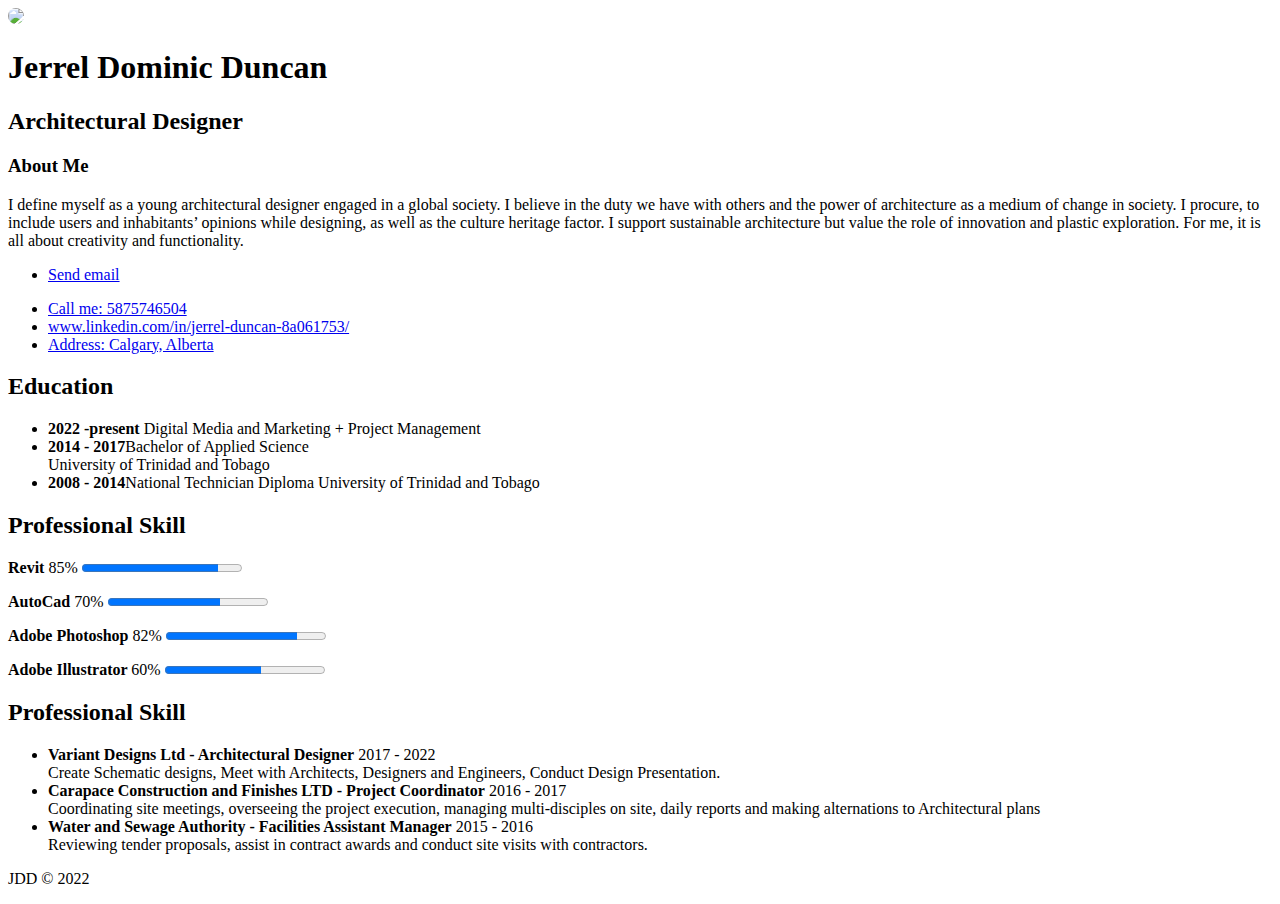
==== src/index.html @ b5d32117 "git commit -m "assisgment3"" ====
<!DOCTYPE Html>
    <!-- Top Container -->
    <section class="top-container">
      <header class="showcase">
         <div class="imgBx">
            <img style="border-radius:30px;"width="100" src="https://media-exp1.licdn.com/dms/image/C5103AQF_mMAG2p98Zw/profile-displayphoto-shrink_400_400/0/1516680403693?e=1672876800&v=beta&t=IW31-peThYFPzCKlZs5w8i4KPe1MBDSJ4SPb7OFnVe0">
           <h1> Jerrel Dominic Duncan</h1>
           <h2> Architectural Designer</h2>
        <h3>About Me</h3>
        <p>I define myself as a young architectural designer engaged in a global society. I believe in the duty we have with others and the power of architecture as a medium of change in society. I procure, to include users and inhabitants’ opinions while designing, as well as the culture heritage factor. I support sustainable architecture but value the role of innovation and plastic exploration. For me, it is all about creativity and functionality. </p>
       
      <div class="top-box top-box-a">
        <div class="wrapper">
    <!-- Navigation -->
    <nav class="main-nav">
      <ul>
        <li><p><a href="mailto:jerrelduncan@yahoo.com">Send email</a></p>
        </li>
        <li>
          <a href="#">Call me: 5875746504</a>
        </li>
        <li>
          <a href="#">www.linkedin.com/in/jerrel-duncan-8a061753/</a>
        </li>
        <li>
          <a href="#">Address: Calgary, Alberta</a>
        </li>
      </ul>
    </nav>
       

    <!-- Boxes Section -->
    <section class="boxes">
      <div class="box">
        <i class="fas fa-chart-pie fa-4x"></i>
        <h2>Education</h2>
        <p><ul><li><b>2022 -present</b> Digital Media and Marketing + Project Management</li>
        <li><b>2014 - 2017</b>Bachelor of Applied Science<br>
          University of Trinidad and Tobago
        </li> 
        <li><b>2008 - 2014</b>National Technician Diploma University of Trinidad and Tobago</li> </p>
      </div>
      
        
      
      <div class="box">
        
        <h2>Professional Skill</h2>
        <li><b><label for="file">Revit</label></b> 85%
<progress id="file" value="85" max="100"></progress> </p> <li><b> <label for="file">AutoCad</label></b> 70%
<progress id="file" value="70" max="100"></progress> </p> <li><b><label for="file">Adobe Photoshop</label></b> 82%
<progress id="file" value="82" max="100"> </progress> </p> <li><b><label for="file">Adobe Illustrator </label></b> 60% 
<progress id="file" value="60" max="100"></progress> </p>
      </div>
      
    </section>

    <!-- Info Section -->
    <section class="info">
     
      <div>
        <h2>Professional Skill</h2>
        <p>
        <ul>
         
           <li><b>Variant Designs Ltd - Architectural Designer</b> 2017 - 2022 <br> Create Schematic designs, Meet with Architects, Designers and Engineers, Conduct Design Presentation.</li>  <li><b>Carapace Construction and Finishes LTD - Project Coordinator</b> 2016 - 2017 <br> Coordinating site meetings, overseeing the project execution, managing multi-disciples on site, daily reports and making alternations to Architectural plans</li> <li><b>Water and Sewage Authority - Facilities Assistant Manager</b> 2015 - 2016 <br> Reviewing tender proposals, assist in contract awards and conduct site visits with contractors.</li> 
          </p>
       
    </section>

    <!-- Portfolio -->
    <section 
    </section>

    <!-- Footer -->
    <footer>
      <p>JDD &copy; 2022</p>
    </footer>

  </div>
  <!-- Wrapper Ends -->
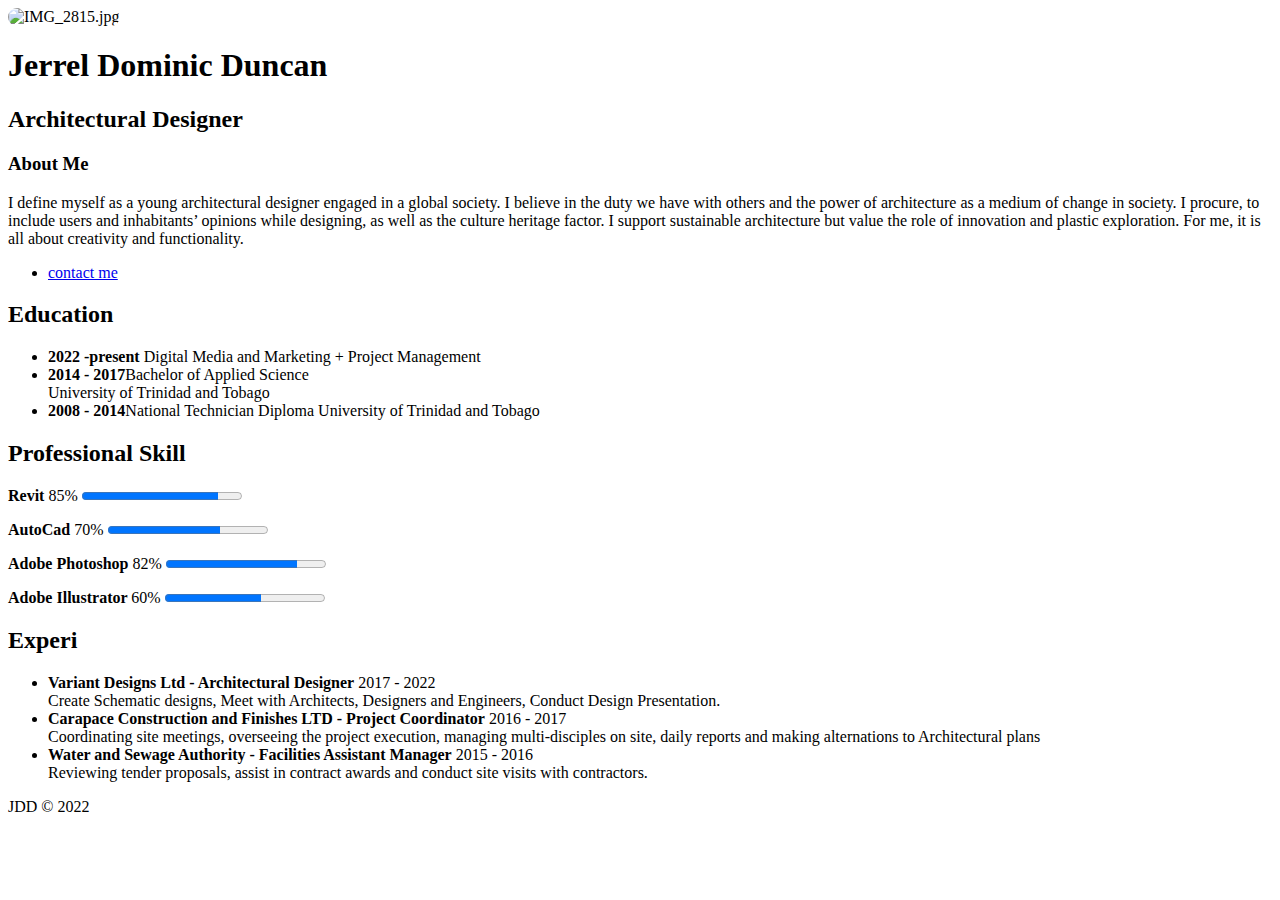
==== commit df14604b: "assigment3" ====
--- a/src/index.html
+++ b/src/index.html
@@ -1,81 +1,87 @@
 <!DOCTYPE Html>
+<html>
+<head> 
+  <meta charset="utf-8">
+  <meta name="description" content="Jerrel Dominic Duncan Resume">
+    <meta name="keywords" content="Jerrel, Dominic, Duncan, Resume">
+    <meta name="author" content="Jerrel Dominic Duncan">
+    <meta name="viewport" content="width=device-width, initial-scale=1.0">
+  <link rel="stylesheet" href="src/assets/css/style.css"> 
+</head>
+<title>Jerrel Dominic Duncan Resume</title>
+</html>
+<html lang="en-US">
     <!-- Top Container -->
     <section class="top-container">
       <header class="showcase">
-         <div class="imgBx">
-            <img style="border-radius:30px;"width="100" src="https://media-exp1.licdn.com/dms/image/C5103AQF_mMAG2p98Zw/profile-displayphoto-shrink_400_400/0/1516680403693?e=1672876800&v=beta&t=IW31-peThYFPzCKlZs5w8i4KPe1MBDSJ4SPb7OFnVe0">
-           <h1> Jerrel Dominic Duncan</h1>
+         <div class="imgBx"></div>
+         <img style="border-radius:20px;"width="200"src="./src/assets/IMG_2815.jpg" alt="IMG_2815.jpg" />
+         <h1>Jerrel Dominic Duncan</h1>
            <h2> Architectural Designer</h2>
         <h3>About Me</h3>
-        <p>I define myself as a young architectural designer engaged in a global society. I believe in the duty we have with others and the power of architecture as a medium of change in society. I procure, to include users and inhabitants’ opinions while designing, as well as the culture heritage factor. I support sustainable architecture but value the role of innovation and plastic exploration. For me, it is all about creativity and functionality. </p>
-       
-      <div class="top-box top-box-a">
-        <div class="wrapper">
+        <p>I define myself as a young architectural designer engaged in a global society. I believe in the duty we have with others and the power of architecture as a medium of change in society. I procure, to include users and inhabitants’ opinions while designing, as well as the culture heritage factor. I support sustainable architecture but value the role of innovation and plastic exploration. For me, it is all about creativity and functionality.</p>
+      
+      
     <!-- Navigation -->
     <nav class="main-nav">
       <ul>
-        <li><p><a href="mailto:jerrelduncan@yahoo.com">Send email</a></p>
-        </li>
-        <li>
-          <a href="#">Call me: 5875746504</a>
-        </li>
-        <li>
-          <a href="#">www.linkedin.com/in/jerrel-duncan-8a061753/</a>
-        </li>
-        <li>
-          <a href="#">Address: Calgary, Alberta</a>
+        <li><p><a href="src/contact.html">contact me</a></p>
         </li>
       </ul>
     </nav>
-       
-
+      
+  
     <!-- Boxes Section -->
     <section class="boxes">
       <div class="box">
-        <i class="fas fa-chart-pie fa-4x"></i>
+    
         <h2>Education</h2>
-        <p><ul><li><b>2022 -present</b> Digital Media and Marketing + Project Management</li>
-        <li><b>2014 - 2017</b>Bachelor of Applied Science<br>
+        <p><ul><li><strong>2022 -present</strong> Digital Media and Marketing + Project Management</li>
+        <li><strong>2014 - 2017</strong>Bachelor of Applied Science<br>
           University of Trinidad and Tobago
         </li> 
-        <li><b>2008 - 2014</b>National Technician Diploma University of Trinidad and Tobago</li> </p>
+        <li><strong>2008 - 2014</strong>National Technician Diploma University of Trinidad and Tobago</li> </p>
       </div>
-      
-        
-      
-      <div class="box">
-        
+    <div class="box"> 
         <h2>Professional Skill</h2>
-        <li><b><label for="file">Revit</label></b> 85%
-<progress id="file" value="85" max="100"></progress> </p> <li><b> <label for="file">AutoCad</label></b> 70%
-<progress id="file" value="70" max="100"></progress> </p> <li><b><label for="file">Adobe Photoshop</label></b> 82%
-<progress id="file" value="82" max="100"> </progress> </p> <li><b><label for="file">Adobe Illustrator </label></b> 60% 
+        <li><strong><label for="file">Revit</label></strong> 85%
+<progress id="file" value="85" max="100"></progress> </p></li>
+  <strong><label for="file">AutoCad</label></strong> 70%
+<progress id="file" value="70" max="100"></progress> </p> <li>
+  <strong><label for="file">Adobe Photoshop</label></strong> 82%
+<progress id="file" value="82" max="100"> </progress> </p> <li>
+  <strong><label for="file">Adobe Illustrator </label></strong> 60% 
 <progress id="file" value="60" max="100"></progress> </p>
       </div>
-      
     </section>
-
+  
     <!-- Info Section -->
     <section class="info">
      
       <div>
-        <h2>Professional Skill</h2>
+        <h2>Experi</h2>
         <p>
         <ul>
          
-           <li><b>Variant Designs Ltd - Architectural Designer</b> 2017 - 2022 <br> Create Schematic designs, Meet with Architects, Designers and Engineers, Conduct Design Presentation.</li>  <li><b>Carapace Construction and Finishes LTD - Project Coordinator</b> 2016 - 2017 <br> Coordinating site meetings, overseeing the project execution, managing multi-disciples on site, daily reports and making alternations to Architectural plans</li> <li><b>Water and Sewage Authority - Facilities Assistant Manager</b> 2015 - 2016 <br> Reviewing tender proposals, assist in contract awards and conduct site visits with contractors.</li> 
-          </p>
+           <li><Strong>Variant Designs Ltd - Architectural Designer</strong> 2017 - 2022 <br> Create Schematic designs, Meet with Architects, Designers and Engineers, Conduct Design Presentation.</li>  <li><b>Carapace Construction and Finishes LTD - Project Coordinator</b> 2016 - 2017 <br> Coordinating site meetings, overseeing the project execution, managing multi-disciples on site, daily reports and making alternations to Architectural plans</li> <li><b>Water and Sewage Authority - Facilities Assistant Manager</b> 2015 - 2016 <br> Reviewing tender proposals, assist in contract awards and conduct site visits with contractors.</li> 
+         </ul> 
+        </p>
        
+     </section>
     </section>
+  
 
-    <!-- Portfolio -->
-    <section 
-    </section>
+  
+   
 
     <!-- Footer -->
+    <section>
     <footer>
       <p>JDD &copy; 2022</p>
     </footer>
 
   </div>
   <!-- Wrapper Ends -->
+</section>
+</head>
+</html>
